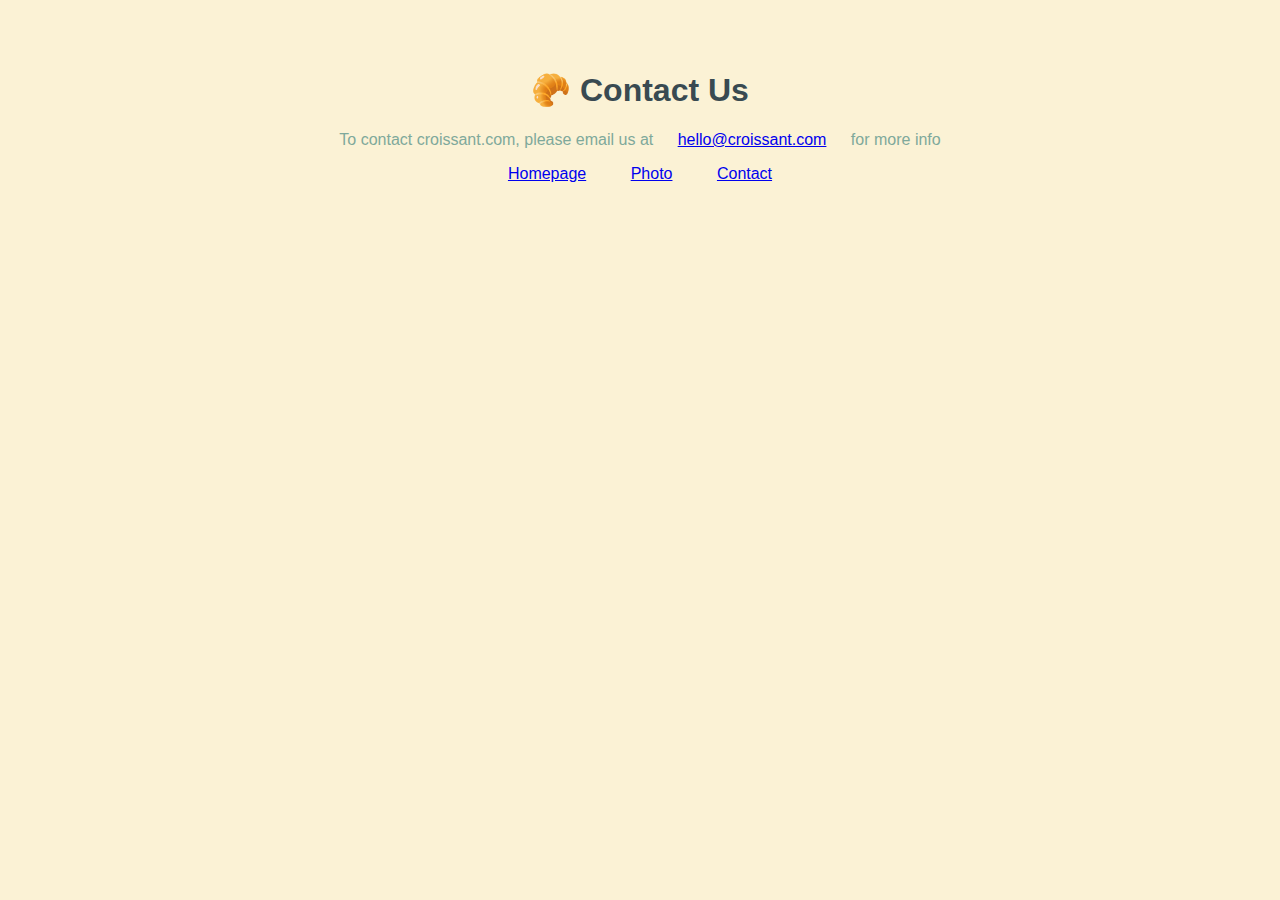
==== contact.html @ 5f0cc3c2 "Created multiple page hosting" ====
<!DOCTYPE html>
<html lang="en">
<head>
    <meta charset="UTF-8">
    <meta http-equiv="X-UA-Compatible" content="IE=edge">
    <meta name="viewport" content="width=device-width, initial-scale=1.0">
        <link rel="stylesheet" href="/style.css">

    <title>Croissant</title>
</head>
<body>
    <h1>🥐 Contact Us</h1>

    <p>To contact croissant.com, please email us at <a href="mailto:hello@croissant.com">hello@croissant.com</a> for more info</p>

    <a href="/index.html">Homepage</a>
    <a href="/photo.html">Photo</a>
    <a href="/contact.html">Contact</a>
</body>
</html>
---- style.css ----
body{
    background-color: #fbf2d5;
    max-width: 800px;
    margin: 0 auto;
    padding: 50px;
    color: #394a51;
    font-family: 'Lucida Sans', 'Lucida Sans Regular', 'Lucida Grande', 'Lucida Sans Unicode', Geneva, Verdana, sans-serif;
    text-align: center;
}

p{
    color: #7fa99b;
}

img{
    margin-bottom: 30px;
}

a{
    padding: 20px;
    margin: 30px 0px 30px 0px;
}
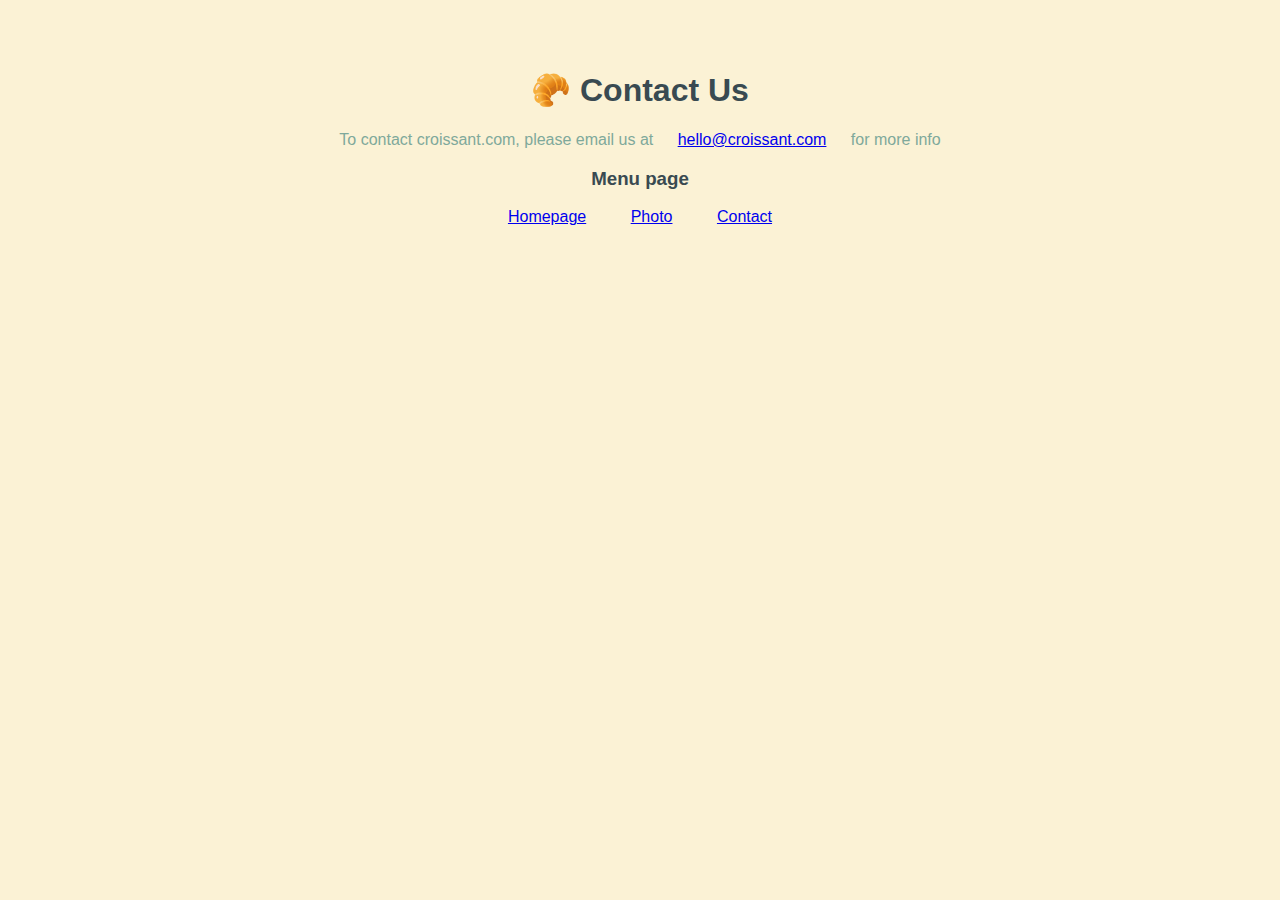
==== commit 7afa285e: "SEO created" ====
--- a/contact.html
+++ b/contact.html
@@ -6,13 +6,16 @@
     <meta name="viewport" content="width=device-width, initial-scale=1.0">
         <link rel="stylesheet" href="/style.css">
 
-    <title>Croissant</title>
+    <title>Contact Us - Croissant.com</title>
+    <meta name="description" content="How to contact croissant.com">
 </head>
 <body>
     <h1>🥐 Contact Us</h1>
 
     <p>To contact croissant.com, please email us at <a href="mailto:hello@croissant.com">hello@croissant.com</a> for more info</p>
 
+    <h3>Menu page</h3>
+
     <a href="/index.html">Homepage</a>
     <a href="/photo.html">Photo</a>
     <a href="/contact.html">Contact</a>
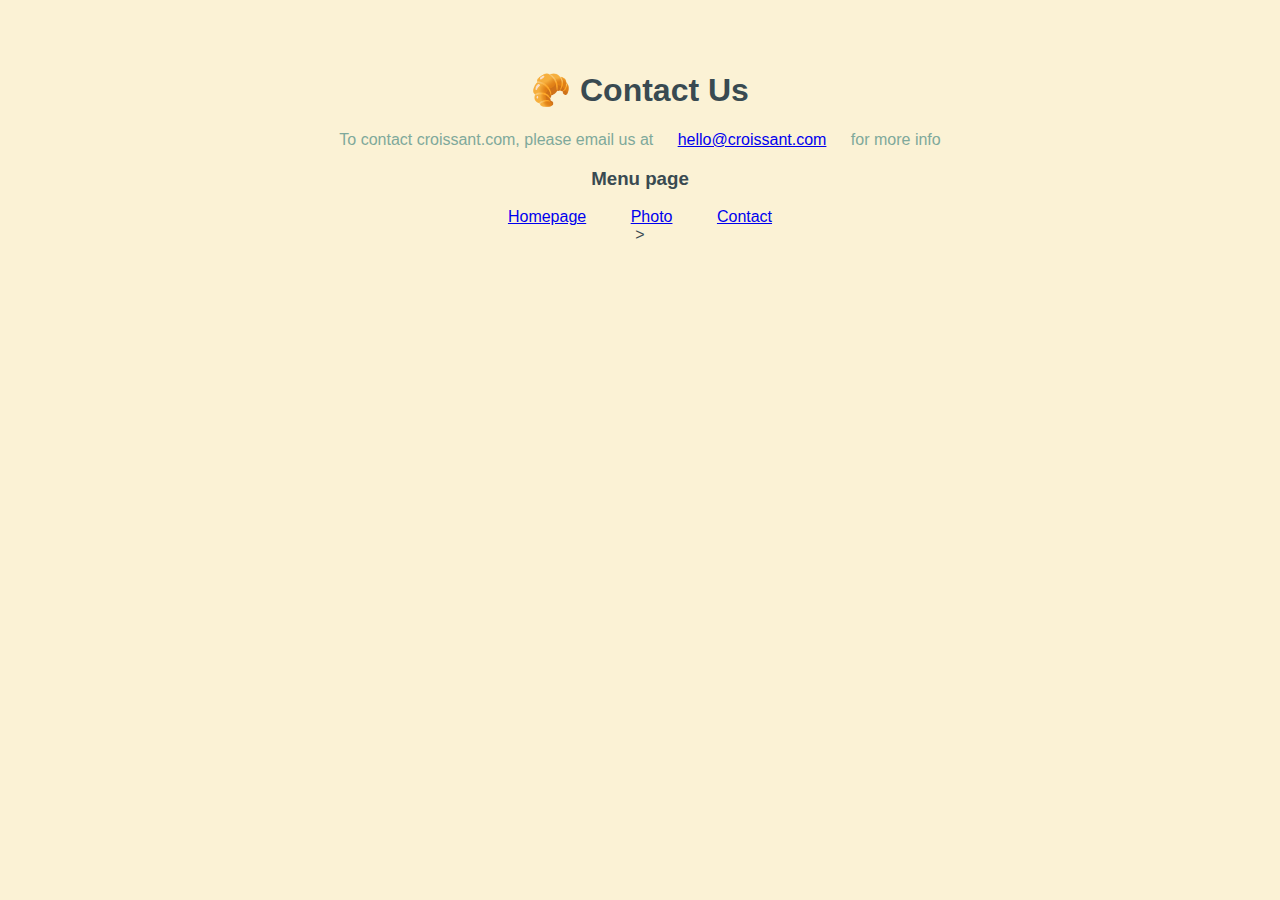
==== commit bc56247a: "updated SEO" ====
--- a/contact.html
+++ b/contact.html
@@ -12,12 +12,14 @@
 <body>
     <h1>🥐 Contact Us</h1>
 
-    <p>To contact croissant.com, please email us at <a href="mailto:hello@croissant.com">hello@croissant.com</a> for more info</p>
+    <p>To contact croissant.com, please email us at <a href="mailto:hello@croissant.com" title="contact us by e-mail">hello@croissant.com</a> for more info</p>
 
     <h3>Menu page</h3>
 
-    <a href="/index.html">Homepage</a>
-    <a href="/photo.html">Photo</a>
-    <a href="/contact.html">Contact</a>
+    <footer>
+        <a href="/index.html" title="Homepage">Homepage</a>
+        <a href="/photo.html" title="Photo page">Photo</a>
+        <a href="/contact.html" title="Contact us page">Contact</a>
+    </footer>>
 </body>
 </html>